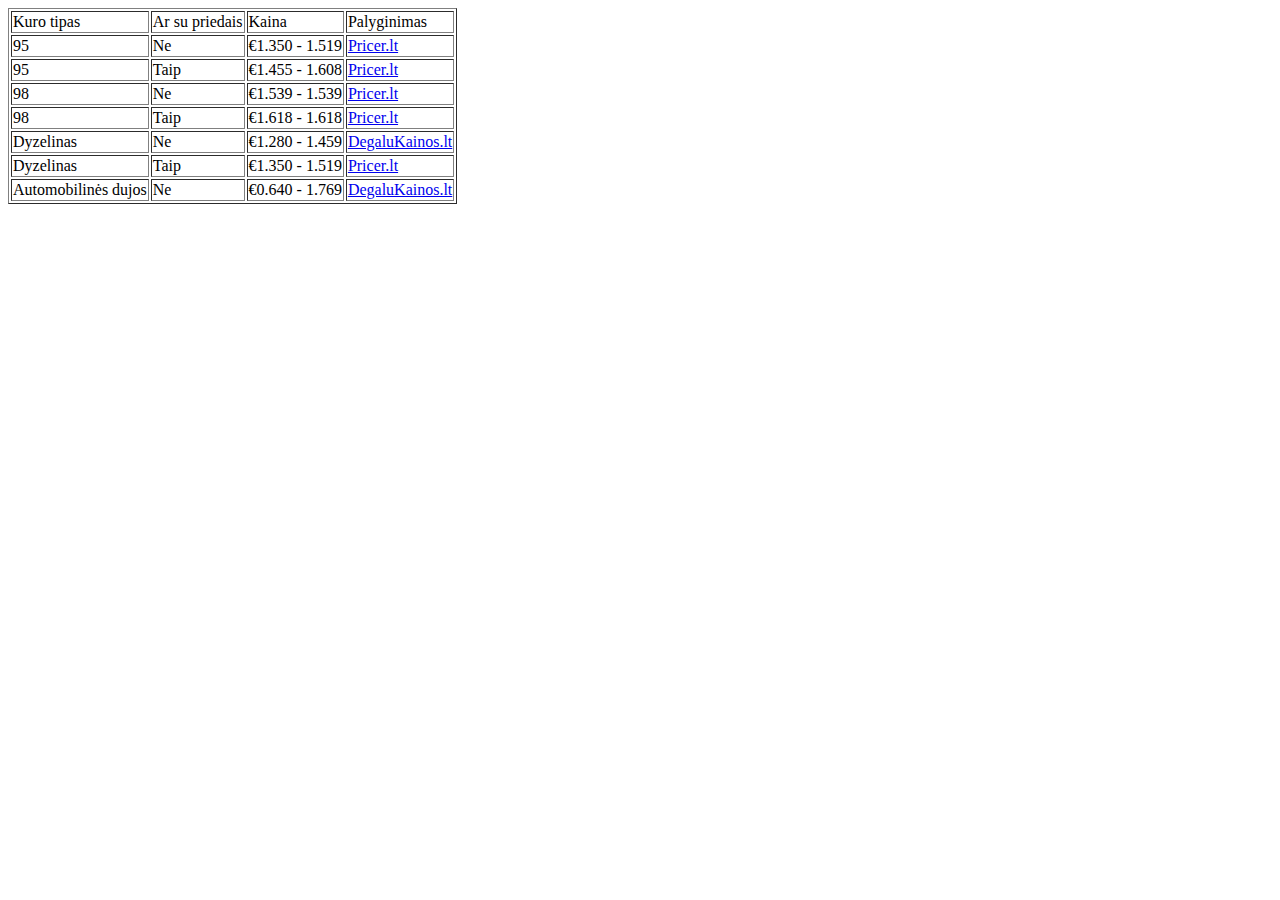
==== HTML_Table/index.html @ 0b366e36 "Relocation..." ====
<!DOCTYPE html>
<html lang="en">
<head>
    <meta charset="UTF-8">
    <meta http-equiv="X-UA-Compatible" content="IE=edge">
    <meta name="viewport" content="width=device-width, initial-scale=1.0">
    <title>HTML Table</title>
</head>
<body>
    <table border="1">
        <thead>
            <td>Kuro tipas</td>
            <td>Ar su priedais</td>
            <td>Kaina</td>
            <td>Palyginimas</td>
        </thead>
        <tbody>
            <tr>
                <td>95</td>
                <td>Ne</td>
                <td>€1.350 - 1.519</td>
                <td><a href="https://pricer.lt/tyrimai/preke/pigiausias-a95-oktaninio-skaiciaus-benzinas/53">Pricer.lt</a></td>
            </tr>
            <tr>
                <td>95</td>
                <td><span title="Su multifunkciniais priedais">Taip</span></td>
                <td>€1.455 - 1.608</td>
                <td><a href="https://pricer.lt/tyrimai/preke/a95-oktaninio-skaiciaus-benzinas-su-multifunkciniais-priedais/54">Pricer.lt</a></td>
            </tr>
            <tr>
                <td>98</td>
                <td>Ne</td>
                <td>€1.539 - 1.539</td>
                <td><a href="https://pricer.lt/tyrimai/preke/a98-oktaninio-skaiciaus-benzinas/55">Pricer.lt</a></td>
            </tr>
            <tr>
                <td>98</td>
                <td><span title="Su multifunkciniais priedais">Taip</span></td>
                <td>€1.618 - 1.618</td>
                <td><a href="https://pricer.lt/tyrimai/preke/a98-oktaninio-skaiciaus-benzinas-su-multifunkciniais-priedais/56">Pricer.lt</a></td>
            </tr>
            <tr>
                <td>Dyzelinas</td>
                <td>Ne</td>
                <td>€1.280 - 1.459</td>
                <td><a href="http://www.degalukainos.lt/degalu-kainu-statistika?date_from=0&date_to=0&fuel_id=3">DegaluKainos.lt</a></td>
            </tr>
            <tr>
                <td>Dyzelinas</td>
                <td><span title="Su multifunkciniais priedais">Taip</span></td>
                <td>€1.350 - 1.519</td>
                <td><a href="https://pricer.lt/tyrimai/preke/dyzelinas-su-multifunkciniais-priedais/59">Pricer.lt</a></td>
            </tr>
            <tr>
                <td>Automobilinės dujos</td>
                <td>Ne</td>
                <td>€0.640 - 1.769</td>
                <td><a href="http://www.degalukainos.lt/degalu-kainu-statistika?date_from=0&date_to=0&fuel_id=5">DegaluKainos.lt</a></td>
            </tr>
        </tbody>
    </table>
</body>
</html>
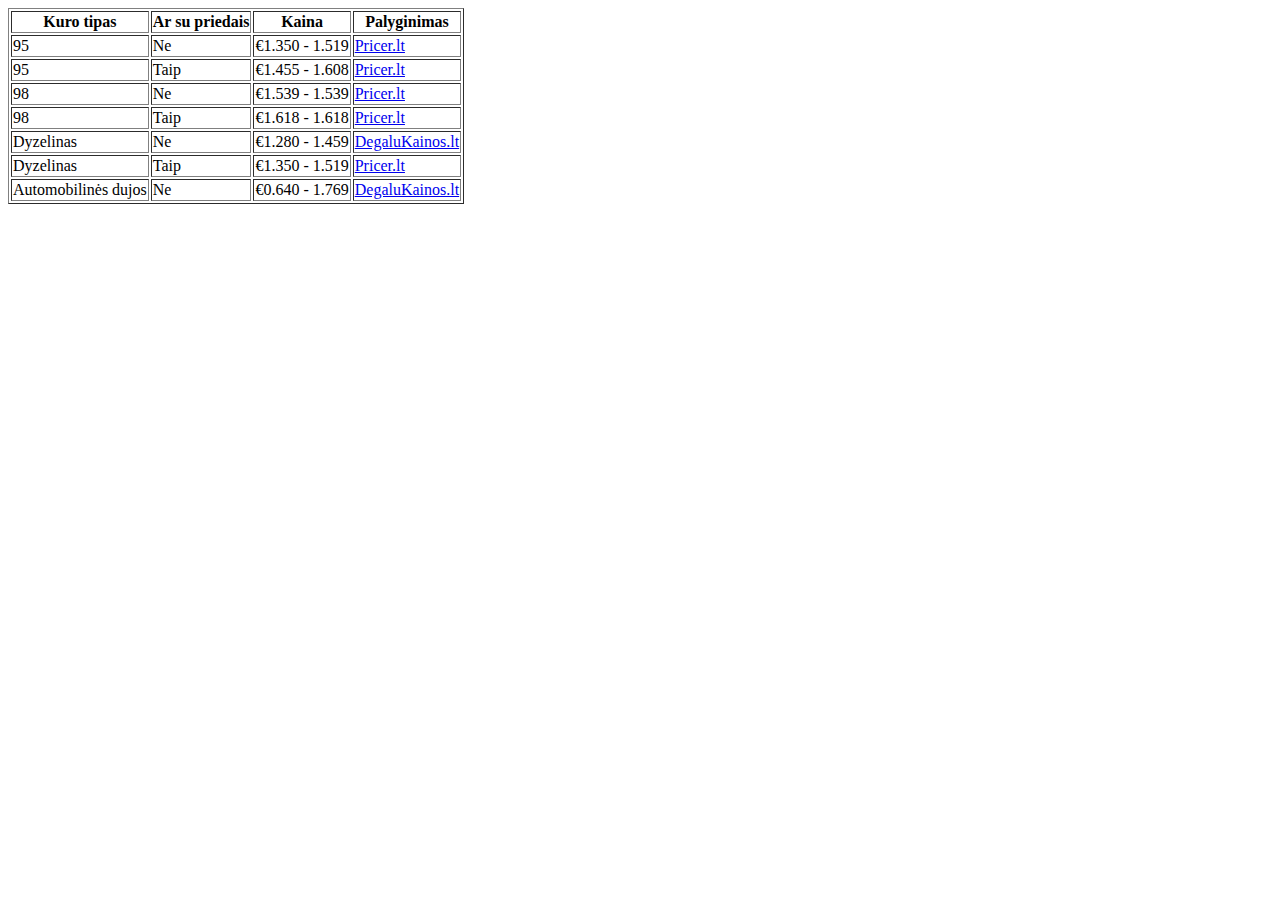
==== commit f65eeb23: "Update" ====
--- a/HTML_Table/index.html
+++ b/HTML_Table/index.html
@@ -9,10 +9,10 @@
 <body>
     <table border="1">
         <thead>
-            <td>Kuro tipas</td>
-            <td>Ar su priedais</td>
-            <td>Kaina</td>
-            <td>Palyginimas</td>
+            <th>Kuro tipas</th>
+            <th>Ar su priedais</th>
+            <th>Kaina</th>
+            <th>Palyginimas</th>
         </thead>
         <tbody>
             <tr>
